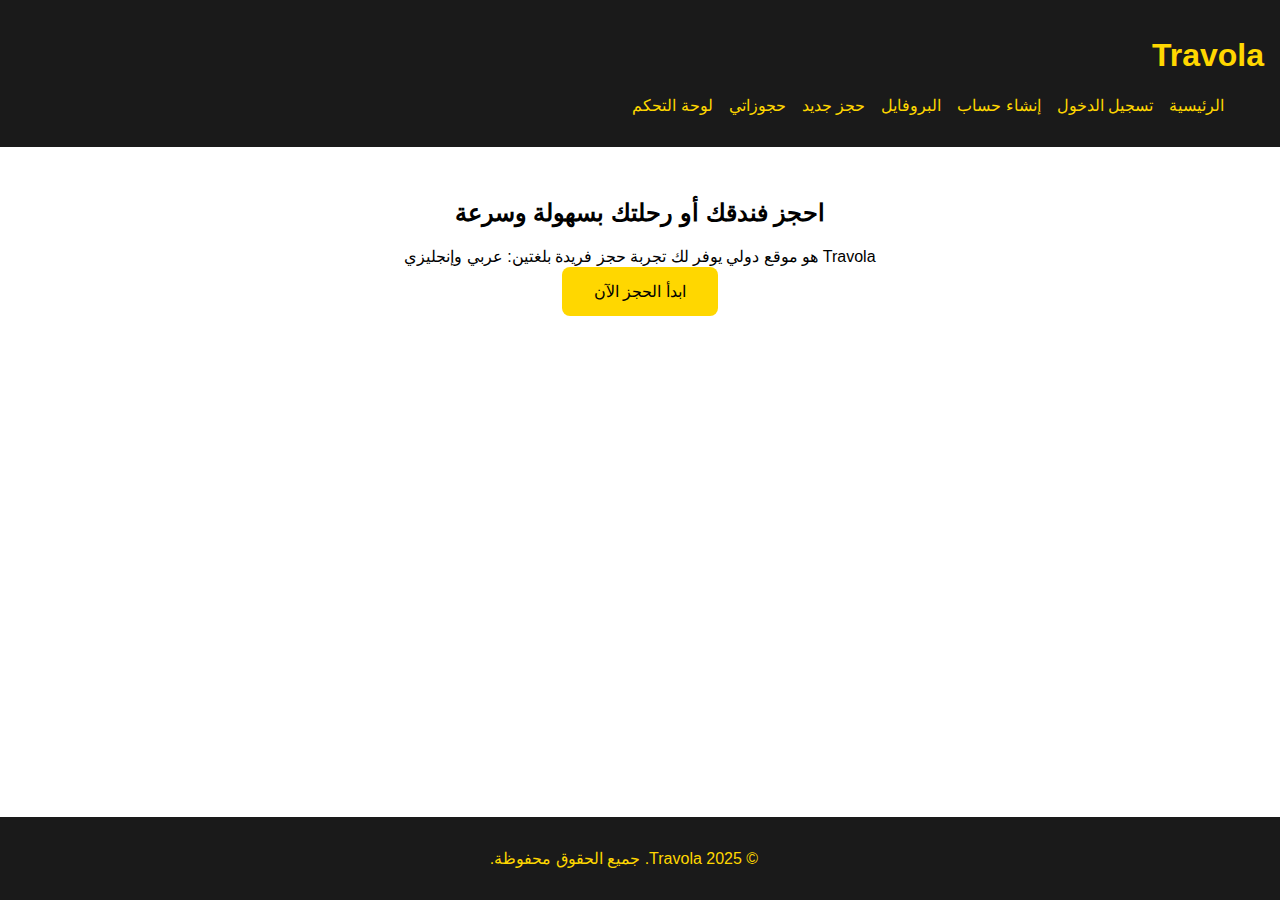
==== index.html @ 62471dd6 "أول نسخة من Travola" ====
<!DOCTYPE html>
<html lang="ar" dir="rtl">
<head>
  <meta charset="UTF-8">
  <meta name="viewport" content="width=device-width, initial-scale=1.0">
  <title>Travola - الصفحة الرئيسية</title>
  <link rel="stylesheet" href="styles.css">
  <meta http-equiv="Content-Security-Policy" content="default-src 'self'; script-src 'self'; style-src 'self' https://fonts.googleapis.com; font-src https://fonts.gstatic.com">
  <meta http-equiv="X-Content-Type-Options" content="nosniff">
  <meta http-equiv="X-Frame-Options" content="DENY">
  <meta name="referrer" content="no-referrer">
  <meta name="robots" content="noindex, nofollow">
</head>
<body>
  <header>
    <nav>
      <h1>Travola</h1>
      <ul>
        <li><a href="index.html">الرئيسية</a></li>
        <li><a href="login.html">تسجيل الدخول</a></li>
        <li><a href="register.html">إنشاء حساب</a></li>
        <li><a href="profile.html">البروفايل</a></li>
        <li><a href="book.html">حجز جديد</a></li>
        <li><a href="mybookings.html">حجوزاتي</a></li>
        <li><a href="admin.html">لوحة التحكم</a></li>
      </ul>
    </nav>
  </header>

  <main>
    <section class="hero">
      <h2>احجز فندقك أو رحلتك بسهولة وسرعة</h2>
      <p>Travola هو موقع دولي يوفر لك تجربة حجز فريدة بلغتين: عربي وإنجليزي</p>
      <a href="book.html" class="btn">ابدأ الحجز الآن</a>
    </section>
  </main>

  <footer>
    <p>&copy; 2025 Travola. جميع الحقوق محفوظة.</p>
  </footer>
</body>
</html>
---- styles.css ----
body {
  font-family: 'Arial', sans-serif;
  margin: 0;
  padding: 0;
  background: #fff;
  color: #000;
}
header {
  background: #1a1a1a;
  color: gold;
  padding: 1rem;
}
nav ul {
  list-style: none;
  display: flex;
  gap: 1rem;
}
nav a {
  color: gold;
  text-decoration: none;
}
.hero {
  padding: 2rem;
  text-align: center;
}
.btn {
  background-color: gold;
  color: black;
  padding: 1rem 2rem;
  text-decoration: none;
  border-radius: 8px;
}
footer {
  background: #1a1a1a;
  color: gold;
  text-align: center;
  padding: 1rem;
  position: fixed;
  width: 100%;
  bottom: 0;
}
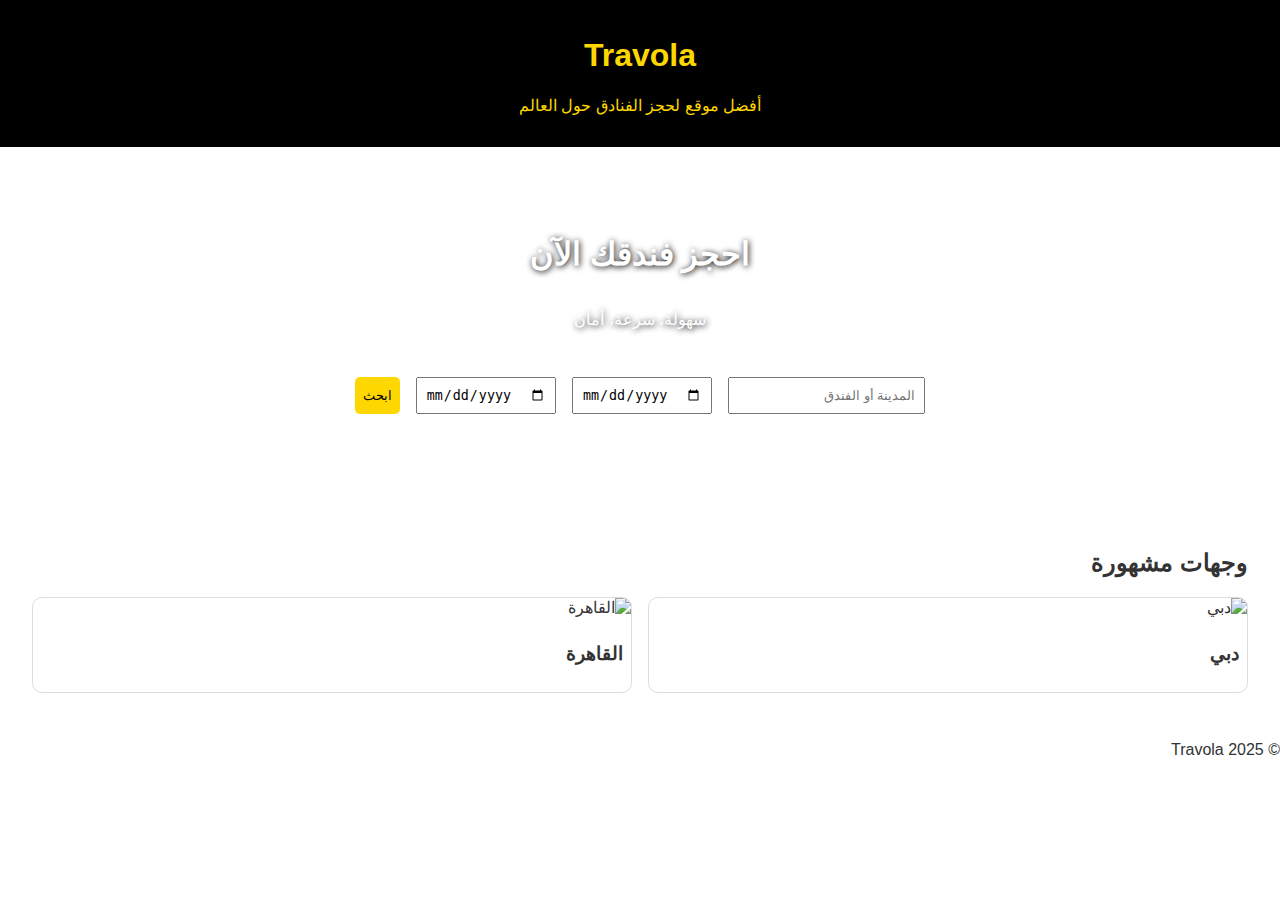
==== commit a2eaa561: "Add files via upload" ====
--- a/index.html
+++ b/index.html
@@ -1,42 +1,45 @@
+
 <!DOCTYPE html>
 <html lang="ar" dir="rtl">
 <head>
-  <meta charset="UTF-8">
-  <meta name="viewport" content="width=device-width, initial-scale=1.0">
-  <title>Travola - الصفحة الرئيسية</title>
-  <link rel="stylesheet" href="styles.css">
-  <meta http-equiv="Content-Security-Policy" content="default-src 'self'; script-src 'self'; style-src 'self' https://fonts.googleapis.com; font-src https://fonts.gstatic.com">
-  <meta http-equiv="X-Content-Type-Options" content="nosniff">
-  <meta http-equiv="X-Frame-Options" content="DENY">
-  <meta name="referrer" content="no-referrer">
-  <meta name="robots" content="noindex, nofollow">
+  <meta charset="UTF-8" />
+  <meta name="viewport" content="width=device-width, initial-scale=1.0"/>
+  <title>Travola - الرئيسية</title>
+  <link rel="stylesheet" href="style.css">
 </head>
 <body>
   <header>
-    <nav>
-      <h1>Travola</h1>
-      <ul>
-        <li><a href="index.html">الرئيسية</a></li>
-        <li><a href="login.html">تسجيل الدخول</a></li>
-        <li><a href="register.html">إنشاء حساب</a></li>
-        <li><a href="profile.html">البروفايل</a></li>
-        <li><a href="book.html">حجز جديد</a></li>
-        <li><a href="mybookings.html">حجوزاتي</a></li>
-        <li><a href="admin.html">لوحة التحكم</a></li>
-      </ul>
-    </nav>
+    <h1>Travola</h1>
+    <p>أفضل موقع لحجز الفنادق حول العالم</p>
   </header>
 
-  <main>
-    <section class="hero">
-      <h2>احجز فندقك أو رحلتك بسهولة وسرعة</h2>
-      <p>Travola هو موقع دولي يوفر لك تجربة حجز فريدة بلغتين: عربي وإنجليزي</p>
-      <a href="book.html" class="btn">ابدأ الحجز الآن</a>
-    </section>
-  </main>
+  <section class="hero">
+    <h1>احجز فندقك الآن</h1>
+    <p>سهولة، سرعة، أمان</p>
+    <form class="search-form">
+      <input type="text" placeholder="المدينة أو الفندق" />
+      <input type="date" />
+      <input type="date" />
+      <button>ابحث</button>
+    </form>
+  </section>
+
+  <section class="popular-destinations">
+    <h2>وجهات مشهورة</h2>
+    <div class="destinations-grid">
+      <a href="hotel.html" class="destination-card">
+        <img src="https://images.unsplash.com/photo-1528909514045-2fa4ac7a08ba" alt="دبي">
+        <h3>دبي</h3>
+      </a>
+      <a href="hotel.html" class="destination-card">
+        <img src="https://images.unsplash.com/photo-1551887374-6fc8c9b66c1e" alt="القاهرة">
+        <h3>القاهرة</h3>
+      </a>
+    </div>
+  </section>
 
   <footer>
-    <p>&copy; 2025 Travola. جميع الحقوق محفوظة.</p>
+    <p>© Travola 2025</p>
   </footer>
 </body>
 </html>
--- a/style.css
+++ b/style.css
@@ -0,0 +1,111 @@
+
+body {
+  margin: 0;
+  font-family: 'Segoe UI', sans-serif;
+  background: #fff;
+  color: #333;
+  direction: rtl;
+}
+
+header {
+  background: #000;
+  color: #FFD700;
+  padding: 1rem 2rem;
+  text-align: center;
+}
+
+.hero {
+  background: url('https://images.unsplash.com/photo-1501117716987-c8e1ecb210f3') center/cover no-repeat;
+  height: 350px;
+  display: flex;
+  flex-direction: column;
+  justify-content: center;
+  align-items: center;
+  color: white;
+  text-shadow: 1px 1px 6px #000;
+}
+
+.search-form {
+  margin-top: 1rem;
+  background: rgba(255,255,255,0.9);
+  padding: 1rem;
+  border-radius: 10px;
+  display: flex;
+  gap: 1rem;
+  flex-wrap: wrap;
+}
+
+.search-form input, .search-form button {
+  padding: 0.5rem;
+}
+
+.popular-destinations {
+  padding: 2rem;
+}
+
+.destinations-grid {
+  display: grid;
+  grid-template-columns: repeat(auto-fit, minmax(250px, 1fr));
+  gap: 1rem;
+}
+
+.destination-card {
+  text-decoration: none;
+  color: inherit;
+  border: 1px solid #ddd;
+  border-radius: 10px;
+  overflow: hidden;
+}
+
+.destination-card img {
+  width: 100%;
+  height: 180px;
+  object-fit: cover;
+}
+
+.destination-card h3 {
+  padding: 0.5rem;
+}
+
+.main-image {
+  width: 100%;
+  height: 300px;
+  background-size: cover;
+  background-position: center;
+}
+
+.hotel-info {
+  padding: 2rem;
+}
+
+.room-types {
+  padding: 2rem;
+}
+
+.room {
+  border: 1px solid #ccc;
+  padding: 1rem;
+  border-radius: 10px;
+  margin-bottom: 1rem;
+}
+
+button {
+  padding: 0.5rem 1rem;
+  background: #FFD700;
+  border: none;
+  border-radius: 5px;
+  cursor: pointer;
+}
+
+.login-form {
+  padding: 2rem;
+  display: flex;
+  justify-content: center;
+}
+
+.login-form form {
+  display: flex;
+  flex-direction: column;
+  gap: 1rem;
+  width: 300px;
+}
